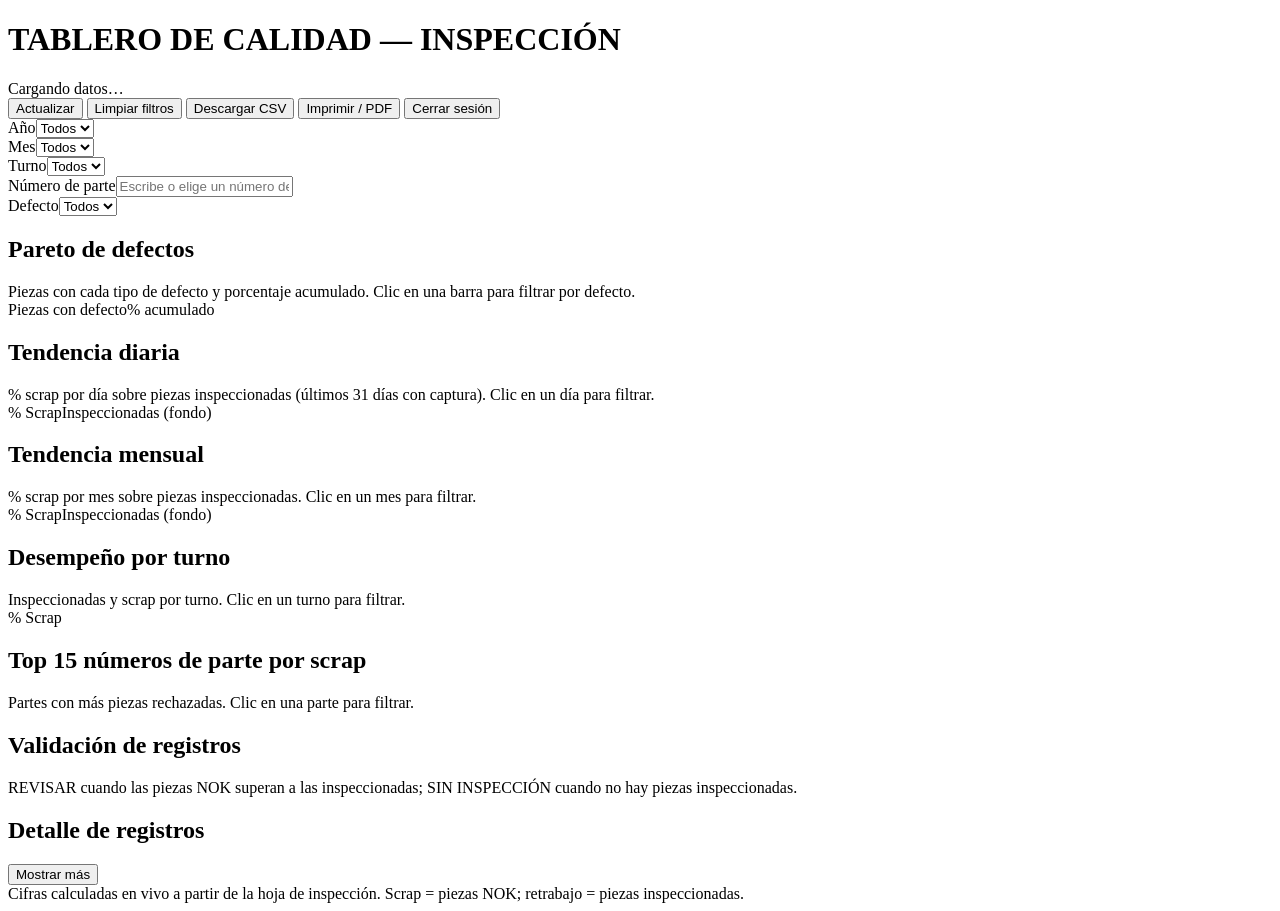
==== frontend/index.html @ ec34e9b1 "Dashboard: quitar tarjeta de retrabajo, subtítulos sobrantes y la URL del reporte - Se quita la tarj" ====
<!DOCTYPE html>
<html lang="es">
<head>
<meta charset="utf-8">
<meta name="viewport" content="width=device-width, initial-scale=1">
<title>Tablero de Calidad — Inspección HBPO</title>
<link rel="stylesheet" href="/css/base.css">
<link rel="stylesheet" href="/css/dashboard.css?v=2">
</head>
<body>
<div class="wrap">
  <header class="top">
    <div>
      <h1 id="titulo">TABLERO DE CALIDAD — INSPECCIÓN</h1>
      <div class="sub" id="subtitulo">Cargando datos…</div>
    </div>
    <div class="actions">
      <span class="quien" id="quien"></span>
      <button class="btn" id="btnActualizar" type="button">Actualizar</button>
      <button class="btn" id="btnReset" type="button">Limpiar filtros</button>
      <button class="btn" id="btnCsv" type="button">Descargar CSV</button>
      <button class="btn primary" id="btnImprimir" type="button">Imprimir / PDF</button>
      <button class="btn" id="btnSalir" type="button">Cerrar sesión</button>
    </div>
  </header>

  <div class="estado" id="estado"></div>

  <section class="filters" id="filters">
    <div class="f"><label for="fAnio">Año</label><select id="fAnio"><option value="">Todos</option></select></div>
    <div class="f"><label for="fMes">Mes</label><select id="fMes"><option value="">Todos</option></select></div>
    <div class="f"><label for="fTurno">Turno</label><select id="fTurno"><option value="">Todos</option></select></div>
    <div class="f wide"><label for="fParte">Número de parte</label><input id="fParte" list="partesList" placeholder="Escribe o elige un número de parte…" autocomplete="off"><datalist id="partesList"></datalist></div>
    <div class="f"><label for="fDef">Defecto</label><select id="fDef"><option value="">Todos</option></select></div>
    <div class="chips" id="chips"></div>
  </section>

  <section class="kpis" id="kpis"></section>

  <div class="grid">
    <div class="card">
      <div class="card-head"><div><h2>Pareto de defectos</h2><div class="cap">Piezas con cada tipo de defecto y porcentaje acumulado. Clic en una barra para filtrar por defecto.</div></div></div>
      <div class="legend"><span><i class="c1"></i>Piezas con defecto</span><span><i class="line c7"></i>% acumulado</span></div>
      <div class="chart" id="chPareto"></div>
      <div class="tbl-wrap" id="tbPareto"></div>
    </div>
    <div class="card">
      <div class="card-head"><div><h2>Tendencia diaria</h2><div class="cap">% scrap por día sobre piezas inspeccionadas (últimos 31 días con captura). Clic en un día para filtrar.</div></div></div>
      <div class="legend"><span><i class="line c1"></i>% Scrap</span><span><i class="cg"></i>Inspeccionadas (fondo)</span></div>
      <div class="chart" id="chDia"></div>
      <div class="tbl-wrap" id="tbDia"></div>
    </div>
    <div class="card">
      <div class="card-head"><div><h2>Tendencia mensual</h2><div class="cap">% scrap por mes sobre piezas inspeccionadas. Clic en un mes para filtrar.</div></div></div>
      <div class="legend"><span><i class="line c1"></i>% Scrap</span><span><i class="cg"></i>Inspeccionadas (fondo)</span></div>
      <div class="chart" id="chMes"></div>
      <div class="tbl-wrap" id="tbMes"></div>
    </div>
    <div class="card">
      <div class="card-head"><div><h2>Desempeño por turno</h2><div class="cap">Inspeccionadas y scrap por turno. Clic en un turno para filtrar.</div></div></div>
      <div class="legend"><span><i class="c1"></i>% Scrap</span></div>
      <div class="chart" id="chTurno"></div>
      <div class="tbl-wrap" id="tbTurno"></div>
    </div>
    <div class="card">
      <div class="card-head"><div><h2>Top 15 números de parte por scrap</h2><div class="cap">Partes con más piezas rechazadas. Clic en una parte para filtrar.</div></div></div>
      <div class="chart" id="chTop"></div>
      <div class="tbl-wrap" id="tbTop"></div>
    </div>
    <div class="card">
      <div class="card-head"><div><h2>Validación de registros</h2><div class="cap">REVISAR cuando las piezas NOK superan a las inspeccionadas; SIN INSPECCIÓN cuando no hay piezas inspeccionadas.</div></div></div>
      <div class="chart" id="chVal"></div>
      <div class="tbl-wrap" id="tbVal"></div>
    </div>
    <div class="card full">
      <div class="card-head"><div><h2>Detalle de registros</h2><div class="cap" id="detCap"></div></div><button class="btn" id="btnMore" type="button">Mostrar más</button></div>
      <div class="tbl-wrap alta" id="tbDet"></div>
    </div>
  </div>

  <footer>
    <span id="pieIzq"></span>
    <span>Cifras calculadas en vivo a partir de la hoja de inspección. Scrap = piezas NOK; retrabajo = piezas inspeccionadas.</span>
  </footer>
</div>
<div class="tip" id="tip"></div>

<script src="/js/dashboard.js?v=2"></script>
</body>
</html>
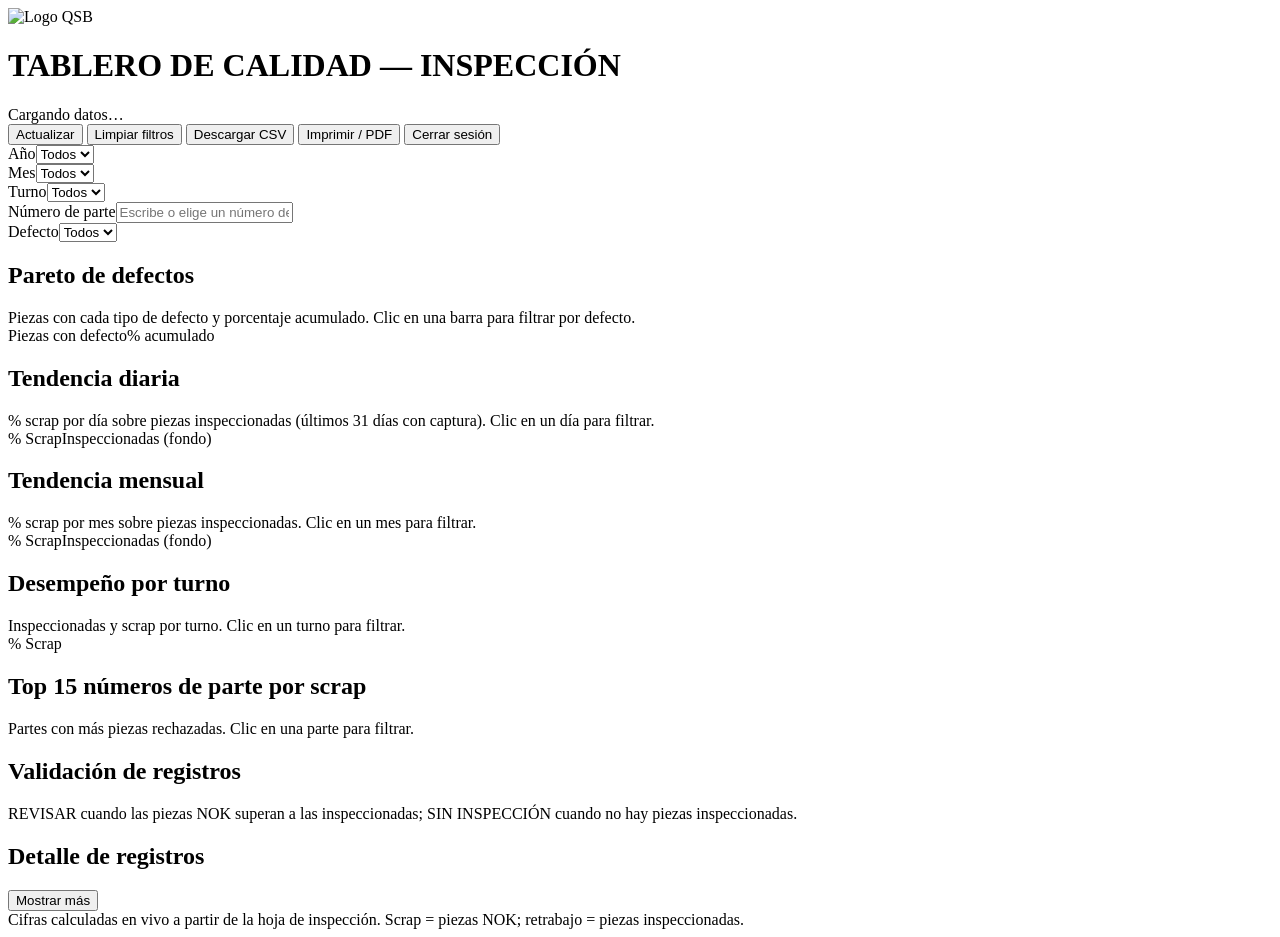
==== commit bc515df1: "Reporte impreso: encabezado con logo, título centrado y fecha de consulta Al imprimir, el encabezado" ====
--- a/frontend/index.html
+++ b/frontend/index.html
@@ -5,12 +5,13 @@
 <meta name="viewport" content="width=device-width, initial-scale=1">
 <title>Tablero de Calidad — Inspección HBPO</title>
 <link rel="stylesheet" href="/css/base.css">
-<link rel="stylesheet" href="/css/dashboard.css?v=2">
+<link rel="stylesheet" href="/css/dashboard.css?v=3">
 </head>
 <body>
 <div class="wrap">
   <header class="top">
-    <div>
+    <img class="logo-print" src="/img/logo-qsb.jpg" alt="Logo QSB" width="80" height="119">
+    <div class="encabezado">
       <h1 id="titulo">TABLERO DE CALIDAD — INSPECCIÓN</h1>
       <div class="sub" id="subtitulo">Cargando datos…</div>
     </div>
@@ -85,6 +86,6 @@
 </div>
 <div class="tip" id="tip"></div>
 
-<script src="/js/dashboard.js?v=2"></script>
+<script src="/js/dashboard.js?v=3"></script>
 </body>
 </html>
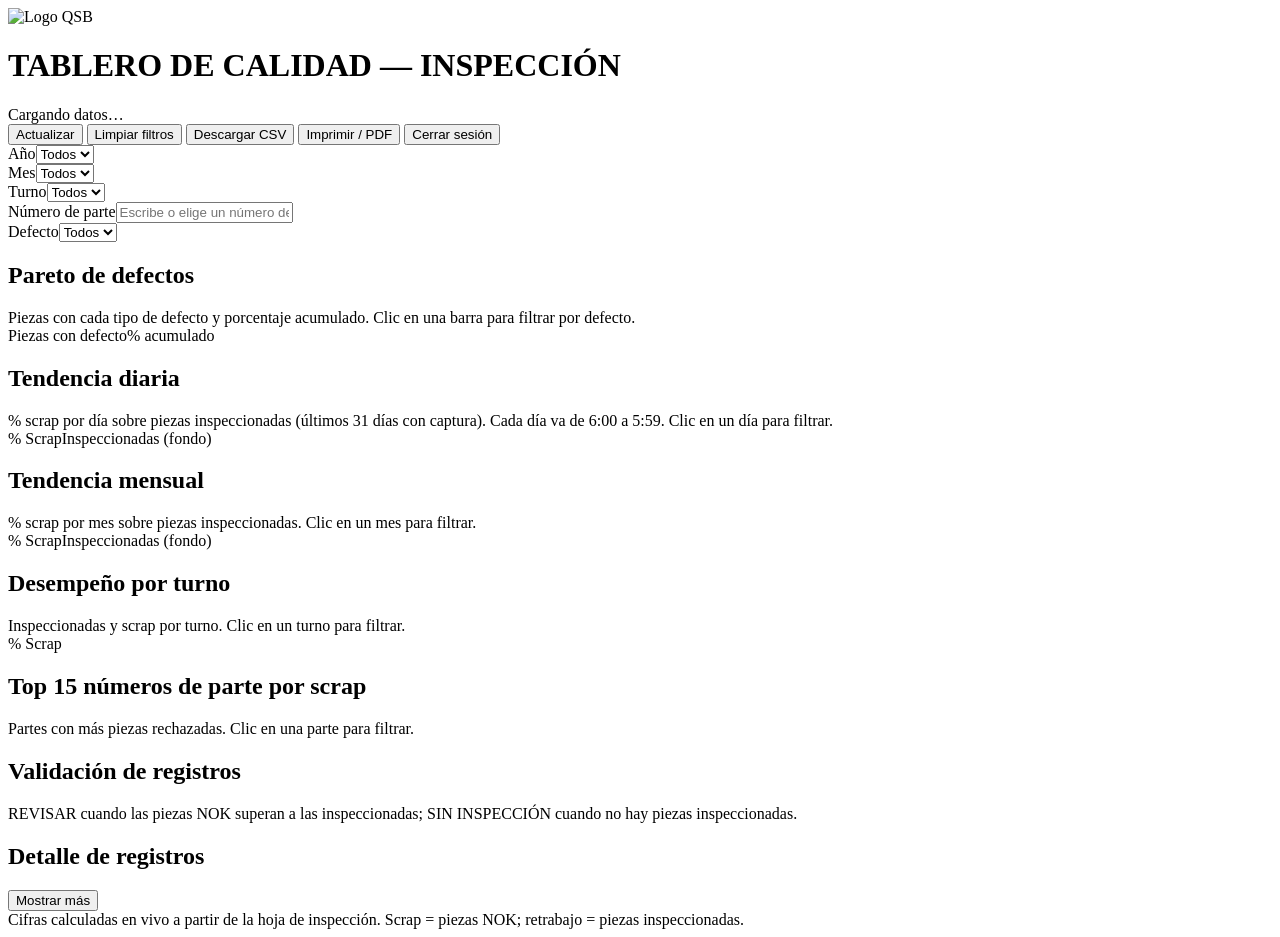
==== commit c074d706: "El día de producción cierra a las 6:00 El 3er turno (21:30-6:00) quedaba partido a medianoche. El ba" ====
--- a/frontend/index.html
+++ b/frontend/index.html
@@ -5,15 +5,17 @@
 <meta name="viewport" content="width=device-width, initial-scale=1">
 <title>Tablero de Calidad — Inspección HBPO</title>
 <link rel="stylesheet" href="/css/base.css">
-<link rel="stylesheet" href="/css/dashboard.css?v=3">
+<link rel="stylesheet" href="/css/dashboard.css?v=5">
 </head>
 <body>
 <div class="wrap">
   <header class="top">
-    <img class="logo-print" src="/img/logo-qsb.jpg" alt="Logo QSB" width="80" height="119">
-    <div class="encabezado">
+    <div class="marca">
+      <img class="logo" src="/img/logo-qsb.jpg" alt="Logo QSB" width="80" height="119">
+      <div class="encabezado">
       <h1 id="titulo">TABLERO DE CALIDAD — INSPECCIÓN</h1>
       <div class="sub" id="subtitulo">Cargando datos…</div>
+      </div>
     </div>
     <div class="actions">
       <span class="quien" id="quien"></span>
@@ -24,6 +26,27 @@
       <button class="btn" id="btnSalir" type="button">Cerrar sesión</button>
     </div>
   </header>
+
+  <dialog class="dlg" id="dlgCsv" aria-labelledby="dlgCsvTitulo">
+    <form method="dialog" id="formCsv">
+      <h2 id="dlgCsvTitulo">Descargar CSV</h2>
+      <div class="opciones">
+        <label><input type="radio" name="csvModo" value="dia" checked> Un solo día</label>
+        <label><input type="radio" name="csvModo" value="rango"> Rango de días</label>
+      </div>
+      <div class="fechas">
+        <div class="f"><label for="csvDesde" id="csvDesdeLbl">Día</label><input type="date" id="csvDesde" required></div>
+        <div class="f" id="csvHastaCaja" hidden><label for="csvHasta">Hasta</label><input type="date" id="csvHasta"></div>
+      </div>
+      <label class="check"><input type="checkbox" id="csvFiltros" checked> Aplicar también los filtros del tablero (turno, parte, defecto)</label>
+      <p class="hint">Cada día va de 6:00 a 5:59 del día siguiente: el 3er turno cuenta completo para el día en que empieza.</p>
+      <p class="aviso" id="csvAviso" hidden></p>
+      <div class="botones">
+        <button class="btn" type="button" id="csvCancelar">Cancelar</button>
+        <button class="btn primary" type="submit" id="csvDescargar">Descargar</button>
+      </div>
+    </form>
+  </dialog>
 
   <div class="estado" id="estado"></div>
 
@@ -46,7 +69,7 @@
       <div class="tbl-wrap" id="tbPareto"></div>
     </div>
     <div class="card">
-      <div class="card-head"><div><h2>Tendencia diaria</h2><div class="cap">% scrap por día sobre piezas inspeccionadas (últimos 31 días con captura). Clic en un día para filtrar.</div></div></div>
+      <div class="card-head"><div><h2>Tendencia diaria</h2><div class="cap">% scrap por día sobre piezas inspeccionadas (últimos 31 días con captura). Cada día va de 6:00 a 5:59. Clic en un día para filtrar.</div></div></div>
       <div class="legend"><span><i class="line c1"></i>% Scrap</span><span><i class="cg"></i>Inspeccionadas (fondo)</span></div>
       <div class="chart" id="chDia"></div>
       <div class="tbl-wrap" id="tbDia"></div>
@@ -86,6 +109,6 @@
 </div>
 <div class="tip" id="tip"></div>
 
-<script src="/js/dashboard.js?v=3"></script>
+<script src="/js/dashboard.js?v=5"></script>
 </body>
 </html>
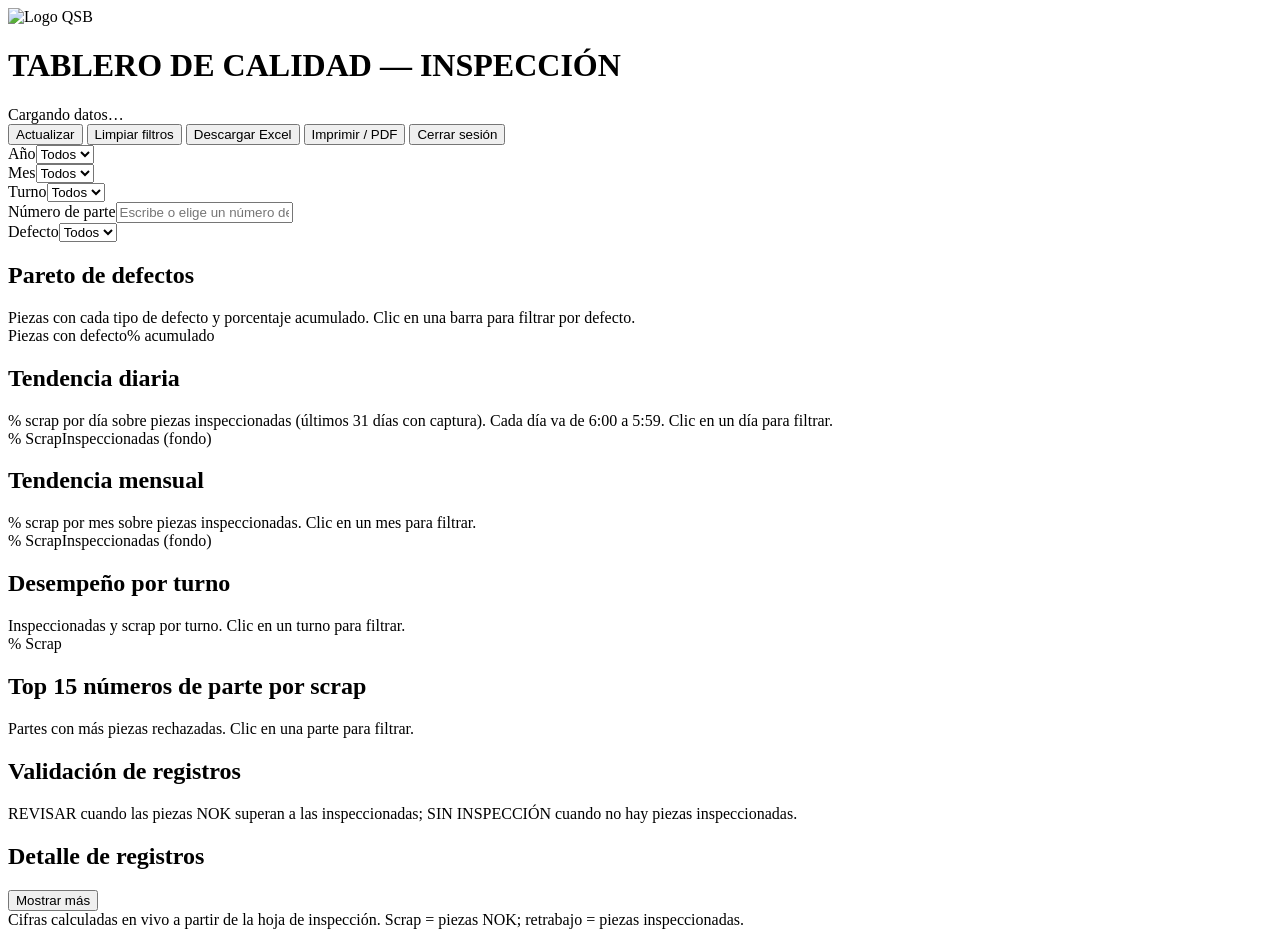
==== commit 45f36bf7: "Descarga en Excel con el formato del equipo en lugar de CSV Nuevo /api/excel arma un .xlsx con encab" ====
--- a/frontend/index.html
+++ b/frontend/index.html
@@ -21,7 +21,7 @@
       <span class="quien" id="quien"></span>
       <button class="btn" id="btnActualizar" type="button">Actualizar</button>
       <button class="btn" id="btnReset" type="button">Limpiar filtros</button>
-      <button class="btn" id="btnCsv" type="button">Descargar CSV</button>
+      <button class="btn" id="btnCsv" type="button">Descargar Excel</button>
       <button class="btn primary" id="btnImprimir" type="button">Imprimir / PDF</button>
       <button class="btn" id="btnSalir" type="button">Cerrar sesión</button>
     </div>
@@ -29,7 +29,7 @@
 
   <dialog class="dlg" id="dlgCsv" aria-labelledby="dlgCsvTitulo">
     <form method="dialog" id="formCsv">
-      <h2 id="dlgCsvTitulo">Descargar CSV</h2>
+      <h2 id="dlgCsvTitulo">Descargar Excel</h2>
       <div class="opciones">
         <label><input type="radio" name="csvModo" value="dia" checked> Un solo día</label>
         <label><input type="radio" name="csvModo" value="rango"> Rango de días</label>
